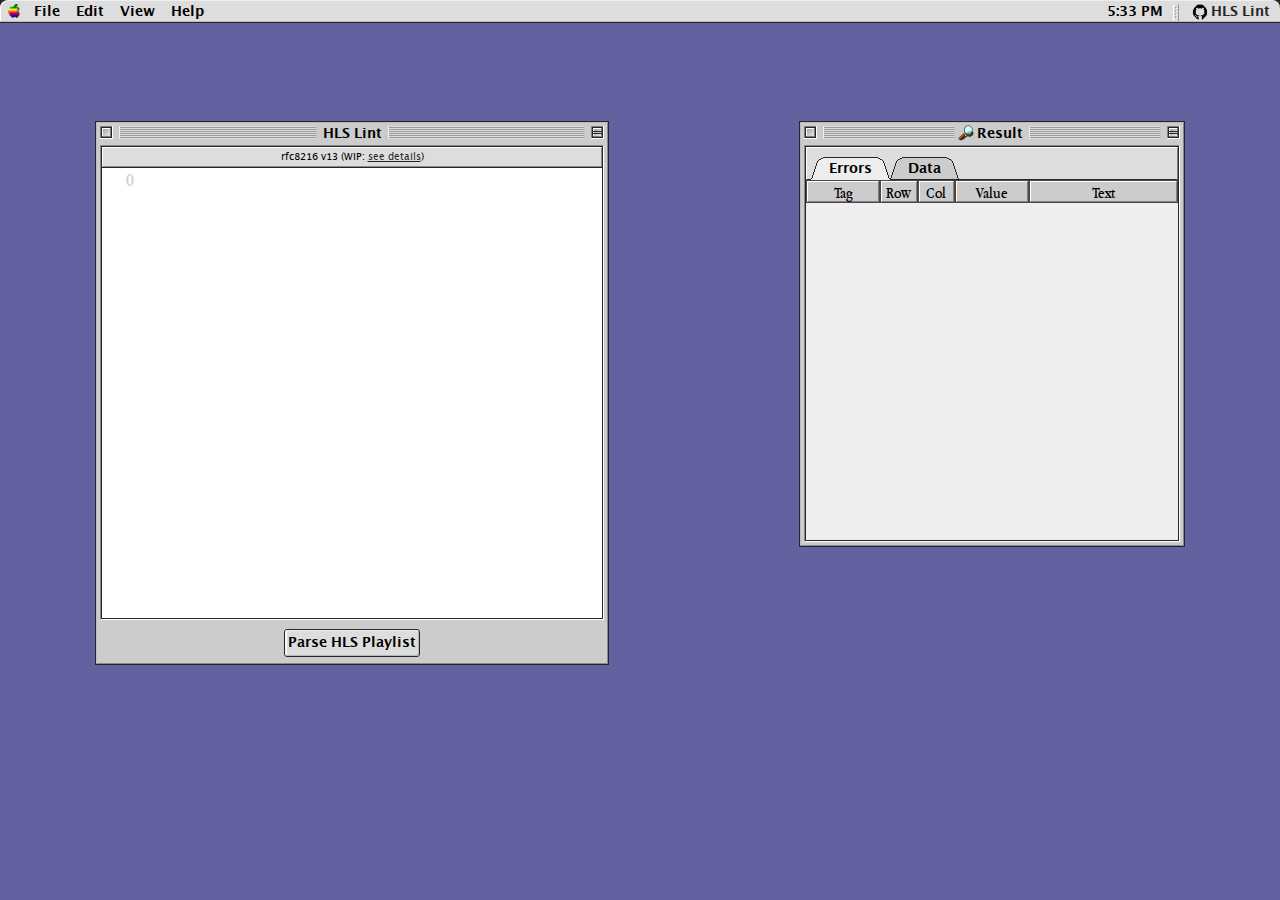
==== hls-lint/index.html @ 117b0935 "hls lint" ====
<!doctype html>
<html lang="en">
  <head>
    <meta charset="UTF-8" />
    <meta name="viewport" content="width=device-width, initial-scale=1.0" />
    <meta name="description" content="HLS Lint is free online validator for HLS playlists. You can see and highlight playlist errors in accordance with the latest version of the rfc8216 standard.">
    <title>HLS lint - HLS playlist online validator</title>
    <script type="module" crossorigin src="/hls-lint/assets/index-0.1.1.js"></script>
    <link rel="modulepreload" crossorigin href="/hls-lint/assets/preact-_10.18.1-0.1.1.js">
    <link rel="modulepreload" crossorigin href="/hls-lint/assets/vendor-0.1.1.js">
    <link rel="stylesheet" href="/hls-lint/assets/index-0.1.1.css">
  </head>
  <body>
    <div id="app"></div>
    
  </body>
</html>
---- hls-lint/assets/index-0.1.1.css ----
.container{display:flex;padding-top:10vh}.container__item{flex-grow:1;padding:8px}.menu{background-color:#262626;height:23px;box-sizing:border-box;-webkit-user-select:none;user-select:none}.menu__internal{box-shadow:inset 1px 0 #fff;height:20px;border-top-right-radius:8px;border-top-left-radius:8px;background-color:#ddd;border-top:1px solid #eeeeee;border-bottom:1px solid #bbbbbb;display:flex;justify-content:space-between;padding-right:10px}.menu__item{display:flex;align-items:center}.menu__item_padding-top_sm{padding-top:2px}.menu__list{list-style-type:none;display:flex;justify-content:center;overflow:hidden;align-items:center;margin:0;padding:0}.menu__list-item{padding-left:8px;padding-right:8px}.menu__application-bar{display:flex;align-items:center}.menu__resize-icon{margin:0 10px}.menu__github-icon{margin:0 3px}.text{font-family:Lucida Grande;font-weight:400}.text_weight_bold{font-weight:600}.text_size_sm{font-size:10px}.text_size_md{font-size:14px}.text_size_lg{font-size:16px}.text_color_black{color:#262626}.text_color_red{color:#f44b4b}.text_color_white{color:#fff}.text_family_lucida-grande{font-family:Lucida Grande}.text_family_garamond{font-family:Garamond}.text_decoration_none{text-decoration:none}.window{background-color:#ccc;border:1px solid #262626;height:auto;margin:0 auto;min-width:200px}.window__internal{border-top:1px solid #bcbcbc;border-left:1px solid #bcbcbc;border-right:1px solid #898989;border-bottom:1px solid #898989;box-sizing:border-box;height:100%}.window_size_sm{width:30vw}.window_size_md{width:40vw}.window_size_lg{width:60vw}.window__title-bar{display:flex;align-items:center;box-sizing:border-box;height:19px;-webkit-user-select:none;user-select:none}.window__title-bar-title{white-space:nowrap;margin:3px}.window__title-bar-horizontal-bars{display:flex;justify-content:space-around;background-image:url(/hls-lint/bg/bar-picker.svg);height:13px;width:100%;margin:3px}.window__title-bar-horizontal-bar{height:13px;flex-grow:1;background-repeat:no-repeat}.window__title-bar-horizontal-bar_left{background-image:url(/hls-lint/bg/bar-picker-left.svg);background-position:left}.window__title-bar-horizontal-bar_right{background-image:url(/hls-lint/bg/bar-picker-right.svg);background-position:right}.window__title-bar-close-icon,.window__title-bar-collapse-icon,.window__title-bar-zoom-icon{cursor:pointer;margin:3px}.window__content{margin:3px;border-top:1px solid #898989;border-left:1px solid #898989;border-right:1px solid #FFFFFF;border-bottom:1px solid #FFFFFF}.window__content-header{background-color:#ddd;border:1px solid #262626;height:auto}.window__content-header-internal{border-top:1px solid #FFFFFF;border-left:1px solid #FFFFFF;border-right:1px solid #898989;border-bottom:1px solid #898989;box-sizing:border-box;height:100%;display:flex;justify-content:center;align-items:center;height:20px}.window__content-body{border-left:1px solid #262626;border-right:1px solid #262626;border-bottom:1px solid #262626;height:auto}.window__footer{display:flex;justify-content:center;padding:6px}.editor{background-color:#fff;counter-reset:line;display:flex;justify-content:center}.editor__textarea{box-sizing:border-box;height:50vh;padding-left:48px;resize:none;border:none;overflow-y:scroll}.editor__textarea:focus{border:none;border-radius:2px;box-shadow:0 0 0 2px #66c;outline-color:#66c;transition:.1s}.editor__textarea::-webkit-scrollbar{width:16px}.editor__textarea::-webkit-scrollbar-track{background:#AAAAAA;box-shadow:inset 1px 1px 1px #6e6e6e;border-left:1px solid #262626}.editor__textarea::-webkit-scrollbar-thumb{background-color:#99f;box-shadow:inset 1px 1px #afb6ff;border-top:1px solid #262626;border-left:1px solid #262626;border-right:2px solid #49509e;border-bottom:1px solid #49509e;height:24px!important;background-repeat:no-repeat;background-image:url(/hls-lint/icons/scroll-handle.svg);background-position:center;cursor:pointer}.editor__textarea::-webkit-scrollbar-thumb:hover{background-color:#99e}.editor__textarea::-webkit-scrollbar-button{height:16px;width:16px;background-color:#ddd;box-shadow:inset 1px 0 #fff;border-top:1px solid #ffffff;border-left:1px solid #262626;border-right:1px solid #808080;border-bottom:1px solid #808080}.editor__textarea::-webkit-scrollbar-button:vertical:decrement{background-repeat:no-repeat;background-image:url(/hls-lint/icons/scroll-arrow-top.svg);background-position:center;cursor:pointer}.editor__textarea::-webkit-scrollbar-button:vertical:decrement:hover{background-color:#eee}.editor__textarea::-webkit-scrollbar-button:vertical:increment{border-top:1px solid #262626;box-shadow:inset 1px 1px #fff;background-repeat:no-repeat;background-image:url(/hls-lint/icons/scroll-arrow-bottom.svg);background-position:center;cursor:pointer}.editor__textarea::-webkit-scrollbar-button:vertical:increment:hover{background-color:#eee}.editor__textarea-line:first-of-type:before{counter-set:line 0}.editor__textarea-line:before{counter-increment:line;content:counter(line);color:#ccc;width:32px;display:inline-block;text-align:right;position:absolute;left:0}.editor__textarea-line_error:before{color:#f44b4b}.editor__textarea-line_error{color:#fff;background-color:#f44b4b}.button{cursor:pointer;position:relative;-webkit-user-select:none;user-select:none;padding:3px}.button.disabled{opacity:.3;pointer-events:none}.button_theme_primary{background-color:#ddd;border-left:1px solid #262626;border-right:1px solid #262626;border-top:1px solid #262626;border-bottom:1px solid #262626;border-radius:3px}.button_theme_primary:before{content:" ";position:absolute;top:0;left:0;right:0;box-shadow:inset 1px 0 #fff;bottom:0;border-top:1px solid #f1f1f1;border-left:1px solid #f1f1f1;border-right:1px solid #b7b7b7;border-bottom:1px solid #b7b7b7;border-radius:3px}.button_theme_primary:active{color:#fff!important;background-color:#666}.button_theme_primary:active:before{content:" ";position:absolute;top:0;left:0;right:0;box-shadow:inset 1px 0 #323232;bottom:0;border-top:1px solid #4c4c4c;border-left:1px solid #4c4c4c;border-right:1px solid #858585;border-bottom:1px solid #858585}.tabs__tab{margin-top:10px;margin-left:12px;margin-right:12px;border:none;border-bottom:1px solid #cccccc;border-top:1px solid #262626;border-bottom:1px solid #262626;background-color:#ccc;position:relative;height:23px;cursor:pointer;display:flex;align-items:center}.tabs__tab[data-selected],.tabs__tab.active{border-bottom:1px solid #eeeeee;background-color:#eee}.tabs__tab:before{content:" ";top:0;left:-12px;width:12px;height:22px;background-image:url(/hls-lint/bg/tab-left-side.svg);background-repeat:no-repeat;background-position:left;position:absolute}.tabs__tab:after{content:" ";top:0;right:-12px;width:12px;height:22px;background-image:url(/hls-lint/bg/tab-right-side.svg);background-repeat:no-repeat;background-position:right;position:absolute}.tabs__tab[data-selected]:before{content:" ";top:0;left:-12px;width:12px;height:22px;background-image:url(/hls-lint/bg/tab-right-side-active.svg);background-repeat:no-repeat;background-position:left;transform:scaleX(-1)}.tabs__tab[data-selected]:after{content:" ";top:0;right:-12px;width:12px;height:22px;background-image:url(/hls-lint/bg/tab-right-side-active.svg);background-repeat:no-repeat;background-position:right}.tabs__tab-list{background-color:#ddd;border-top:1px solid #262626;position:relative;padding-left:5px;display:flex;-webkit-user-select:none;user-select:none}.tabs__tab-list-internal{position:absolute;border-left:1px solid #ffffff;border-top:1px solid #ffffff;border-right:1px solid #808080;border-bottom:1px solid #262626;right:0;left:0;top:0;bottom:0}.tabs__tab-panel{height:40vh}.tabs__tab-panels{background-color:#eee}.badge{background-color:#262626;border-radius:8px;display:flex;justify-content:center;align-items:center;min-width:16px;height:16px;margin:0 3px}.badge_theme_error{background-color:#f44b4b}.badge_theme_success{background-color:#360}.errors__container{display:flex;justify-content:center}.scroll-box{width:100%;overflow-x:auto;overflow-y:auto}.scroll-box::-webkit-scrollbar{width:16px}.scroll-box::-webkit-scrollbar-track{background:#AAAAAA;box-shadow:inset 1px 1px 1px #6e6e6e;border-left:1px solid #262626}.scroll-box::-webkit-scrollbar-thumb{background-color:#99f;box-shadow:inset 1px 1px #afb6ff;border-top:1px solid #262626;border-left:1px solid #262626;border-right:2px solid #49509e;border-bottom:1px solid #49509e;height:24px!important;background-repeat:no-repeat;background-image:url(/hls-lint/icons/scroll-handle.svg);background-position:center;cursor:pointer}.scroll-box::-webkit-scrollbar-thumb:hover{background-color:#99e}.scroll-box::-webkit-scrollbar-button{height:16px;width:16px;background-color:#ddd;box-shadow:inset 1px 0 #fff;border-top:1px solid #ffffff;border-left:1px solid #262626;border-right:1px solid #808080;border-bottom:1px solid #808080}.scroll-box::-webkit-scrollbar-button:vertical:decrement{background-repeat:no-repeat;background-image:url(/hls-lint/icons/scroll-arrow-top.svg);background-position:center;cursor:pointer}.scroll-box::-webkit-scrollbar-button:vertical:decrement:hover{background-color:#eee}.scroll-box::-webkit-scrollbar-button:vertical:increment{border-top:1px solid #262626;box-shadow:inset 1px 1px #fff;background-repeat:no-repeat;background-image:url(/hls-lint/icons/scroll-arrow-bottom.svg);background-position:center;cursor:pointer}.scroll-box::-webkit-scrollbar-button:vertical:increment:hover{background-color:#eee}.scroll-box::-webkit-scrollbar-button:horizontal:decrement{background-repeat:no-repeat;background-image:url(/hls-lint/icons/scroll-arrow-top.svg);background-position:center;cursor:pointer}.scroll-box::-webkit-scrollbar-button:horizontal:decrement:hover{background-color:#eee}.scroll-box::-webkit-scrollbar-button:horizontal:increment{border-top:1px solid #262626;box-shadow:inset 1px 1px #fff;background-repeat:no-repeat;background-image:url(/hls-lint/icons/scroll-arrow-bottom.svg);background-position:center;cursor:pointer}.scroll-box::-webkit-scrollbar-button:horizontal:increment:hover{background-color:#eee}.table__body-row{display:flex;border-bottom:2px solid #ffffff;min-height:44px}.table__body-row_clickable{cursor:pointer}.table__body-row_clickable:hover{opacity:.7}.table__body-col{background-color:#eee;display:flex;flex-direction:column;justify-content:center;padding:3px 0}.table__body-col_selected{background-color:#ddd}.table__body-col_centered{text-align:center}.table__body-col_size_10{width:10%}.table__body-col_size_20{width:20%}.table__body-col_size_30{width:30%}.table__body-col_size_40{width:40%}.table__body-col_size_50{width:50%}.table__head-row{display:flex;width:100%;position:sticky;top:0;text-align:center;z-index:1}.table__head-col{background-color:#ccc;border:1px solid #484848;box-sizing:border-box}.table__head-col-internal{border-top:1px solid #ffffff;border-left:1px solid #ffffff;border-right:1px solid #808080;border-bottom:1px solid #808080;box-sizing:border-box;width:100%;height:21px}.table__head-col_size_10{width:10%}.table__head-col_size_20{width:20%}.table__head-col_size_30{width:30%}.table__head-col_size_40{width:40%}.table__head-col_size_50{width:50%}.data{display:flex;flex-direction:column;align-items:center;width:100%}.data__code{margin:0}body{margin:0;padding:0;background-color:#6361a0;font-family:Lucida Grande}@font-face{font-family:Garamond;src:url(/hls-lint/fonts/applegaramond-webfont.woff2) format("woff2"),url(/hls-lint/fonts/applegaramond-webfont.woff) format("woff");font-weight:400;font-style:normal}@font-face{font-family:Lucida Grande;src:url(/hls-lint/fonts/lucidagrande-webfont.woff2) format("woff2"),url(/hls-lint/fonts/lucidagrande-webfont.woff) format("woff");font-weight:400;font-style:normal}@font-face{font-family:Lucida Grande;src:url(/hls-lint/fonts/lucidagrande_bold-webfont.woff2) format("woff2"),url(/hls-lint/fonts/lucidagrande_bold-webfont.woff) format("woff");font-weight:600;font-style:normal}
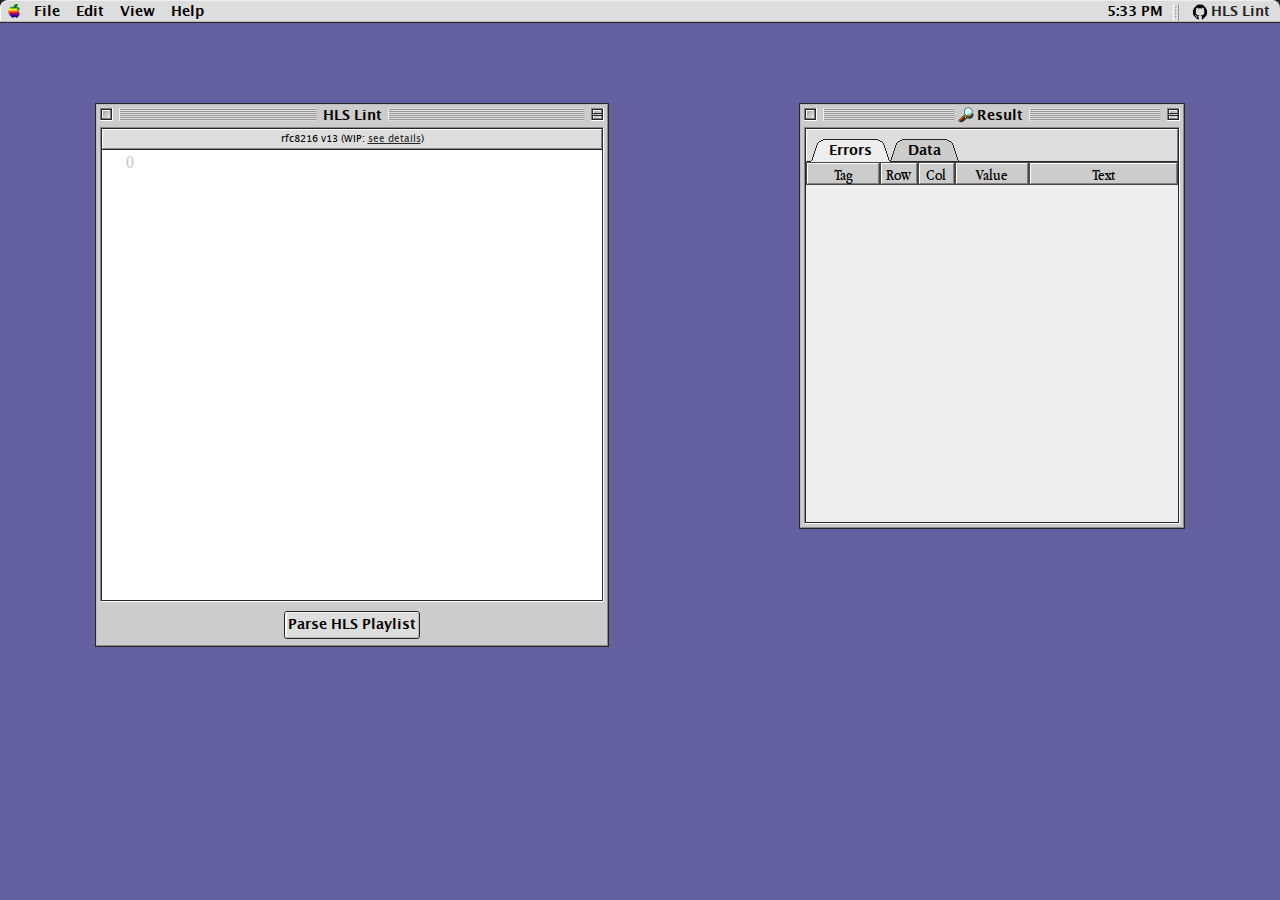
==== commit 07cb0ebc: "hls-lint updated" ====
--- a/hls-lint/index.html
+++ b/hls-lint/index.html
@@ -5,10 +5,10 @@
     <meta name="viewport" content="width=device-width, initial-scale=1.0" />
     <meta name="description" content="HLS Lint is free online validator for HLS playlists. You can see and highlight playlist errors in accordance with the latest version of the rfc8216 standard.">
     <title>HLS lint - HLS playlist online validator</title>
-    <script type="module" crossorigin src="/hls-lint/assets/index-0.1.1.js"></script>
-    <link rel="modulepreload" crossorigin href="/hls-lint/assets/preact-_10.18.1-0.1.1.js">
-    <link rel="modulepreload" crossorigin href="/hls-lint/assets/vendor-0.1.1.js">
-    <link rel="stylesheet" href="/hls-lint/assets/index-0.1.1.css">
+    <script type="module" crossorigin src="/hls-lint/assets/index-0.1.2.js"></script>
+    <link rel="modulepreload" crossorigin href="/hls-lint/assets/preact-_10.18.1-0.1.2.js">
+    <link rel="modulepreload" crossorigin href="/hls-lint/assets/vendor-0.1.2.js">
+    <link rel="stylesheet" href="/hls-lint/assets/index-0.1.2.css">
   </head>
   <body>
     <div id="app"></div>
--- a/hls-lint/assets/index-0.1.2.css
+++ b/hls-lint/assets/index-0.1.2.css
@@ -0,0 +1 @@
+.menu{background-color:#262626;height:23px;box-sizing:border-box;-webkit-user-select:none;user-select:none}.menu__internal{box-shadow:inset 1px 0 #fff;height:20px;border-top-right-radius:8px;border-top-left-radius:8px;background-color:#ddd;border-top:1px solid #eeeeee;border-bottom:1px solid #bbbbbb;display:flex;justify-content:space-between;padding-right:10px}.menu__item{display:flex;align-items:center}.menu__item_padding-top_sm{padding-top:2px}.menu__list{list-style-type:none;display:flex;justify-content:center;overflow:hidden;align-items:center;margin:0;padding:0}.menu__list-item{padding-left:8px;padding-right:8px}.menu__application-bar{display:flex;align-items:center}.menu__resize-icon{margin:0 10px}.menu__github-icon{margin:0 3px}.text{font-family:Lucida Grande;font-weight:400}.text_weight_bold{font-weight:600}.text_size_sm{font-size:10px}.text_size_md{font-size:14px}.text_size_lg{font-size:16px}.text_color_black{color:#262626}.text_color_red{color:#f44b4b}.text_color_white{color:#fff}.text_family_lucida-grande{font-family:Lucida Grande}.text_family_garamond{font-family:Garamond}.text_decoration_none{text-decoration:none}@media only screen and (max-width: 600px){.text_size_sm{font-size:8px}.text_size_md{font-size:12px}.text_size_lg{font-size:14px}}@media only screen and (max-width: 600px){.text_size_sm{font-size:9px}.text_size_md{font-size:12px}.text_size_lg{font-size:14px}}@media screen and (min-width: 1921px){.text_size_sm{font-size:calc(10px + .09vw)}.text_size_md{font-size:calc(12px + .11vw)}.text_size_lg{font-size:calc(14px + .13vw)}}.container{display:flex;padding-top:8vh}@media only screen and (max-width: 600px){.container{flex-direction:column;padding-top:2vh}}.container__item{flex-grow:1;padding:8px}.window{background-color:#ccc;border:1px solid #262626;height:auto;margin:0 auto;min-width:200px}.window__internal{border-top:1px solid #bcbcbc;border-left:1px solid #bcbcbc;border-right:1px solid #898989;border-bottom:1px solid #898989;box-sizing:border-box;height:100%}.window_size_sm{width:30vw}.window_size_md{width:40vw}.window_size_lg{width:60vw}@media only screen and (max-width: 600px){.window_size_sm,.window_size_md,.window_size_lg{width:90%}}.window__title-bar{display:flex;align-items:center;box-sizing:border-box;height:19px;-webkit-user-select:none;user-select:none}.window__title-bar-title{white-space:nowrap;margin:3px}.window__title-bar-horizontal-bars{display:flex;justify-content:space-around;background-image:url(/hls-lint/bg/bar-picker.svg);height:13px;width:100%;margin:3px}.window__title-bar-horizontal-bar{height:13px;flex-grow:1;background-repeat:no-repeat}.window__title-bar-horizontal-bar_left{background-image:url(/hls-lint/bg/bar-picker-left.svg);background-position:left}.window__title-bar-horizontal-bar_right{background-image:url(/hls-lint/bg/bar-picker-right.svg);background-position:right}.window__title-bar-close-icon,.window__title-bar-collapse-icon,.window__title-bar-zoom-icon{cursor:pointer;margin:3px}.window__content{margin:3px;border-top:1px solid #898989;border-left:1px solid #898989;border-right:1px solid #FFFFFF;border-bottom:1px solid #FFFFFF}.window__content-header{background-color:#ddd;border:1px solid #262626;height:auto}.window__content-header-internal{border-top:1px solid #FFFFFF;border-left:1px solid #FFFFFF;border-right:1px solid #898989;border-bottom:1px solid #898989;box-sizing:border-box;height:100%;display:flex;justify-content:center;align-items:center;height:20px}.window__content-body{border-left:1px solid #262626;border-right:1px solid #262626;border-bottom:1px solid #262626;height:auto}.window__footer{display:flex;justify-content:center;padding:6px}.editor{background-color:#fff;counter-reset:line;display:flex;justify-content:center}.editor__textarea{box-sizing:border-box;height:50vh;padding-left:48px;resize:none;border:none;overflow-y:scroll}.editor__textarea:focus{border:none;border-radius:2px;box-shadow:0 0 0 2px #66c;outline-color:#66c;transition:.1s}.editor__textarea::-webkit-scrollbar{width:16px}.editor__textarea::-webkit-scrollbar-track{background:#AAAAAA;box-shadow:inset 1px 1px 1px #6e6e6e;border-left:1px solid #262626}.editor__textarea::-webkit-scrollbar-thumb{background-color:#99f;box-shadow:inset 1px 1px #afb6ff;border-top:1px solid #262626;border-left:1px solid #262626;border-right:2px solid #49509e;border-bottom:1px solid #49509e;height:24px!important;background-repeat:no-repeat;background-image:url(/hls-lint/icons/scroll-handle.svg);background-position:center;cursor:pointer}.editor__textarea::-webkit-scrollbar-thumb:hover{background-color:#99e}.editor__textarea::-webkit-scrollbar-button{height:16px;width:16px;background-color:#ddd;box-shadow:inset 1px 0 #fff;border-top:1px solid #ffffff;border-left:1px solid #262626;border-right:1px solid #808080;border-bottom:1px solid #808080}.editor__textarea::-webkit-scrollbar-button:vertical:decrement{background-repeat:no-repeat;background-image:url(/hls-lint/icons/scroll-arrow-top.svg);background-position:center;cursor:pointer}.editor__textarea::-webkit-scrollbar-button:vertical:decrement:hover{background-color:#eee}.editor__textarea::-webkit-scrollbar-button:vertical:increment{border-top:1px solid #262626;box-shadow:inset 1px 1px #fff;background-repeat:no-repeat;background-image:url(/hls-lint/icons/scroll-arrow-bottom.svg);background-position:center;cursor:pointer}.editor__textarea::-webkit-scrollbar-button:vertical:increment:hover{background-color:#eee}.editor__textarea-line:first-of-type:before{counter-set:line 0}.editor__textarea-line:before{counter-increment:line;content:counter(line);color:#ccc;width:32px;display:inline-block;text-align:right;position:absolute;left:0}.editor__textarea-line_error:before{color:#f44b4b}.editor__textarea-line_error{color:#fff;background-color:#f44b4b}.button{cursor:pointer;position:relative;-webkit-user-select:none;user-select:none;padding:3px}.button.disabled{opacity:.3;pointer-events:none}.button_theme_primary{background-color:#ddd;border-left:1px solid #262626;border-right:1px solid #262626;border-top:1px solid #262626;border-bottom:1px solid #262626;border-radius:3px}.button_theme_primary:before{content:" ";position:absolute;top:0;left:0;right:0;box-shadow:inset 1px 0 #fff;bottom:0;border-top:1px solid #f1f1f1;border-left:1px solid #f1f1f1;border-right:1px solid #b7b7b7;border-bottom:1px solid #b7b7b7;border-radius:3px}.button_theme_primary:active{color:#fff!important;background-color:#666}.button_theme_primary:active:before{content:" ";position:absolute;top:0;left:0;right:0;box-shadow:inset 1px 0 #323232;bottom:0;border-top:1px solid #4c4c4c;border-left:1px solid #4c4c4c;border-right:1px solid #858585;border-bottom:1px solid #858585}.tabs__tab{margin-top:10px;margin-left:12px;margin-right:12px;border:none;border-bottom:1px solid #cccccc;border-top:1px solid #262626;border-bottom:1px solid #262626;background-color:#ccc;position:relative;height:23px;cursor:pointer;display:flex;align-items:center}.tabs__tab[data-selected],.tabs__tab.active{border-bottom:1px solid #eeeeee;background-color:#eee}.tabs__tab:before{content:" ";top:0;left:-12px;width:12px;height:22px;background-image:url(/hls-lint/bg/tab-left-side.svg);background-repeat:no-repeat;background-position:left;position:absolute}.tabs__tab:after{content:" ";top:0;right:-12px;width:12px;height:22px;background-image:url(/hls-lint/bg/tab-right-side.svg);background-repeat:no-repeat;background-position:right;position:absolute}.tabs__tab[data-selected]:before{content:" ";top:0;left:-12px;width:12px;height:22px;background-image:url(/hls-lint/bg/tab-right-side-active.svg);background-repeat:no-repeat;background-position:left;transform:scaleX(-1)}.tabs__tab[data-selected]:after{content:" ";top:0;right:-12px;width:12px;height:22px;background-image:url(/hls-lint/bg/tab-right-side-active.svg);background-repeat:no-repeat;background-position:right}.tabs__tab-list{background-color:#ddd;border-top:1px solid #262626;position:relative;padding-left:5px;display:flex;-webkit-user-select:none;user-select:none}.tabs__tab-list-internal{position:absolute;border-left:1px solid #ffffff;border-top:1px solid #ffffff;border-right:1px solid #808080;border-bottom:1px solid #262626;right:0;left:0;top:0;bottom:0}.tabs__tab-panel{height:40vh}.tabs__tab-panels{background-color:#eee}.badge{background-color:#262626;border-radius:8px;display:flex;justify-content:center;align-items:center;min-width:16px;height:16px;margin:0 3px}.badge_theme_error{background-color:#f44b4b}.badge_theme_success{background-color:#360}.errors__container{display:flex;justify-content:center}.scroll-box{width:100%;overflow-x:auto;overflow-y:auto}.scroll-box::-webkit-scrollbar{width:16px}.scroll-box::-webkit-scrollbar-track{background:#AAAAAA;box-shadow:inset 1px 1px 1px #6e6e6e;border-left:1px solid #262626}.scroll-box::-webkit-scrollbar-thumb{background-color:#99f;box-shadow:inset 1px 1px #afb6ff;border-top:1px solid #262626;border-left:1px solid #262626;border-right:2px solid #49509e;border-bottom:1px solid #49509e;height:24px!important;background-repeat:no-repeat;background-image:url(/hls-lint/icons/scroll-handle.svg);background-position:center;cursor:pointer}.scroll-box::-webkit-scrollbar-thumb:hover{background-color:#99e}.scroll-box::-webkit-scrollbar-button{height:16px;width:16px;background-color:#ddd;box-shadow:inset 1px 0 #fff;border-top:1px solid #ffffff;border-left:1px solid #262626;border-right:1px solid #808080;border-bottom:1px solid #808080}.scroll-box::-webkit-scrollbar-button:vertical:decrement{background-repeat:no-repeat;background-image:url(/hls-lint/icons/scroll-arrow-top.svg);background-position:center;cursor:pointer}.scroll-box::-webkit-scrollbar-button:vertical:decrement:hover{background-color:#eee}.scroll-box::-webkit-scrollbar-button:vertical:increment{border-top:1px solid #262626;box-shadow:inset 1px 1px #fff;background-repeat:no-repeat;background-image:url(/hls-lint/icons/scroll-arrow-bottom.svg);background-position:center;cursor:pointer}.scroll-box::-webkit-scrollbar-button:vertical:increment:hover{background-color:#eee}.scroll-box::-webkit-scrollbar-button:horizontal:decrement{background-repeat:no-repeat;background-image:url(/hls-lint/icons/scroll-arrow-top.svg);background-position:center;cursor:pointer}.scroll-box::-webkit-scrollbar-button:horizontal:decrement:hover{background-color:#eee}.scroll-box::-webkit-scrollbar-button:horizontal:increment{border-top:1px solid #262626;box-shadow:inset 1px 1px #fff;background-repeat:no-repeat;background-image:url(/hls-lint/icons/scroll-arrow-bottom.svg);background-position:center;cursor:pointer}.scroll-box::-webkit-scrollbar-button:horizontal:increment:hover{background-color:#eee}.table__body-row{display:flex;border-bottom:2px solid #ffffff;min-height:44px}.table__body-row_clickable{cursor:pointer}.table__body-row_clickable:hover{opacity:.7}.table__body-col{background-color:#eee;display:flex;flex-direction:column;justify-content:center;padding:3px 0}.table__body-col_selected{background-color:#ddd}.table__body-col_centered{text-align:center}.table__body-col_size_10{width:10%}.table__body-col_size_20{width:20%}.table__body-col_size_30{width:30%}.table__body-col_size_40{width:40%}.table__body-col_size_50{width:50%}.table__head-row{display:flex;width:100%;position:sticky;top:0;text-align:center;z-index:1}.table__head-col{background-color:#ccc;border:1px solid #484848;box-sizing:border-box}.table__head-col-internal{border-top:1px solid #ffffff;border-left:1px solid #ffffff;border-right:1px solid #808080;border-bottom:1px solid #808080;box-sizing:border-box;width:100%;height:21px}.table__head-col_size_10{width:10%}.table__head-col_size_20{width:20%}.table__head-col_size_30{width:30%}.table__head-col_size_40{width:40%}.table__head-col_size_50{width:50%}.data{display:flex;flex-direction:column;align-items:center;width:100%}.data__code{margin:0}body{margin:0;padding:0;background-color:#6361a0;font-family:Lucida Grande;min-width:360px}@font-face{font-family:Garamond;src:url(/hls-lint/fonts/applegaramond-webfont.woff2) format("woff2"),url(/hls-lint/fonts/applegaramond-webfont.woff) format("woff");font-weight:400;font-style:normal}@font-face{font-family:Lucida Grande;src:url(/hls-lint/fonts/lucidagrande-webfont.woff2) format("woff2"),url(/hls-lint/fonts/lucidagrande-webfont.woff) format("woff");font-weight:400;font-style:normal}@font-face{font-family:Lucida Grande;src:url(/hls-lint/fonts/lucidagrande_bold-webfont.woff2) format("woff2"),url(/hls-lint/fonts/lucidagrande_bold-webfont.woff) format("woff");font-weight:600;font-style:normal}
